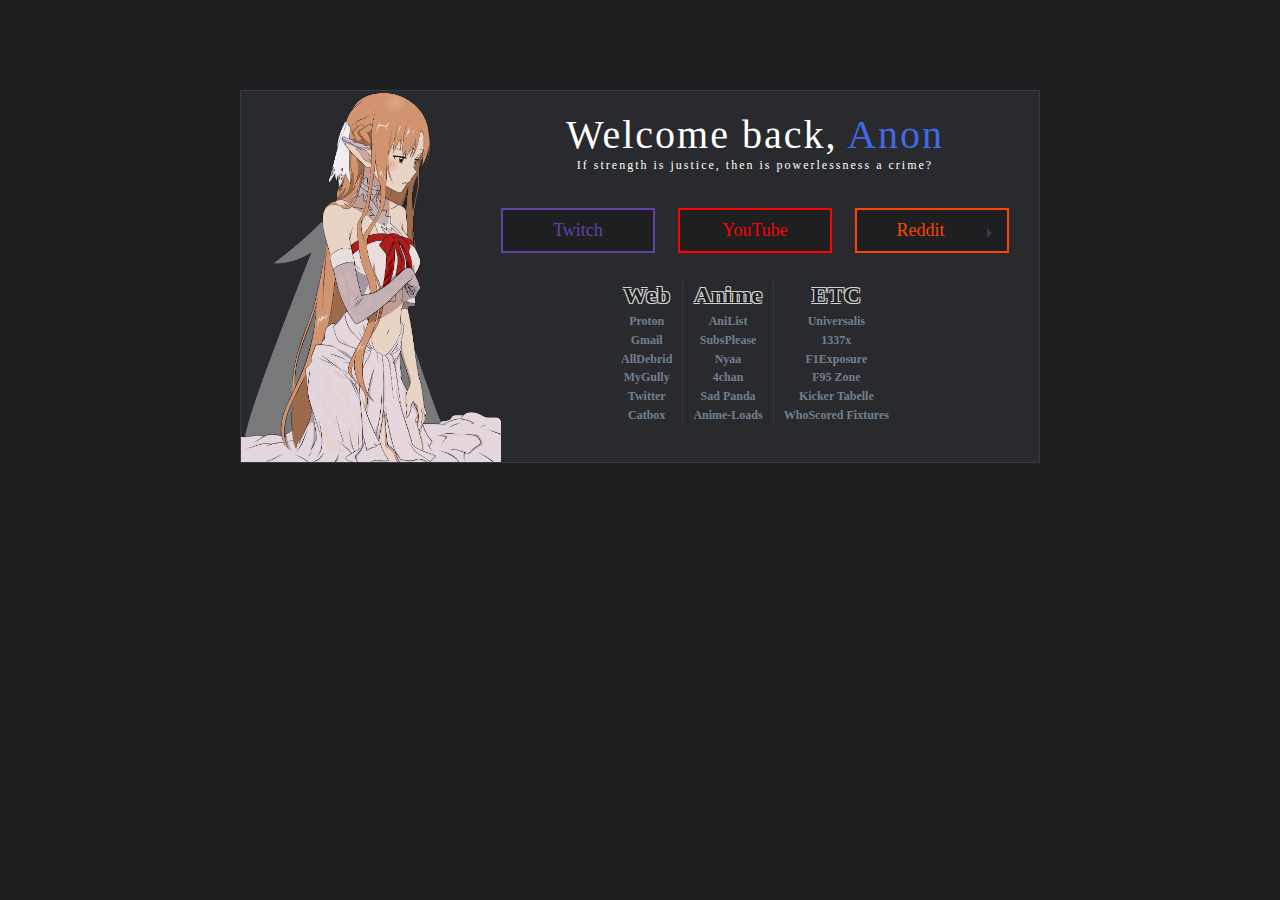
==== index.html @ 2781f599 "Update index.html" ====
<!DOCTYPE html>
<!--    Copyright 2014 gokoururi
        This work is free. You can redistribute it and/or modify it under the
        terms of the Do What The Fuck You Want To Public License, Version 2,
        as published by Sam Hocevar. See the COPYING file for more details. -->
<html>
    <head>
        <meta charset="utf-8">
        <title>Welcome Home</title>

        <link rel="stylesheet" style="text/css" href="general.css" />

        <!-- To change theme, replace its name in following 4 lines  -->
        <link rel="icon"                           href="themes/ruri-dark/favicon.ico" sizes="16x16 32x32 48x48 64x64" type="image/vnd.microsoft.icon" />
        <link rel="stylesheet" style="text/css"    href="themes/ruri-dark/colors.css" />
        <script type="text/javascript">var mascotPath = "themes/ruri-dark/images/mascots/";</script>
        <script type="text/javascript"              src="themes/ruri-dark/mascots.js"></script>

        <script type="text/javascript" src="js/jquery-2.1.1.min.js"></script>
        <script type="text/javascript" src="js/mascots-control.js"></script>
    </head>
    <body>
        <main> <!-- Random mascot image will be set as background-image by javascript -->
            <header>
                <h1>Welcome back,<span class="name-highlight"> Anon</span></h1>
                <p class="subtitle"> </p>
		    <p class="subtitle">If strength is justice, then is powerlessness a crime?</p>
            </header>
            <nav>
                <ul class="buttonList">
                    <li class="button button_green"><a href="https://www.twitch.tv/directory/following/live">Twitch</a></li>
                    <li class="button button_grey"><a href="https://www.youtube.com/feed/subscriptions">YouTube</a></li>
                    <li class="button button_orange buttonArrow"><a href="#">Reddit</a>
                        <ul>
							<li><a href="https://old.reddit.com/r/Asmongold/">Asmongold</a></li>
							<li><a href="https://old.reddit.com/r/ffxiv/">Final Fantasy XIV</a></li>
							<li><a href="https://old.reddit.com/r/formuladank/">formuladank</a></li>
							<li><a href="https://old.reddit.com/r/LivestreamFail/">LivestreamFail</a></li>
							<li><a href="https://old.reddit.com/r/Gundam/">Gundam</a></li>
							<li><a href="https://old.reddit.com/r/schalke04/">FC Schalke 04</a></li>
							<li><a href="https://old.reddit.com/r/AyyMD">AyyMD</a></li>
							<!-- The URL below is a joke  -->
							<li><a href="https://old.reddit.com/r/DragonsFuckingDragons/">Dragons Fucking Dragons</a></li>
                        </ul>
                    </li>
                </ul>
                <ul class="columnList">
                    <li class="column column_purple">
                        <a>Web</a>
                        <ul>
                            				<li><a href="https://beta.protonmail.com/u/0/inbox">Proton</a></li>
							<li><a href="https://mail.google.com/mail/u/0/#inbox">Gmail</a></li>
							<li><a href="https://alldebrid.com/service/">AllDebrid</a></li>
							<li><a href="http://mygully.com/">MyGully</a></li>
							<li><a href="https://twitter.com/home">Twitter</a></li>
							<li><a href="https://catbox.moe/">Catbox</a></li>
                        </ul>
                    </li>
                    <li class="column column_green">
                        <a>Anime</a>
                        <ul>
                            				<li><a href="https://anilist.co/home">AniList</a></li>
							<li><a href="https://subsplease.org/">SubsPlease</a></li>
							<li><a href="https://nyaa.si/">Nyaa</a></li>
							<li><a href="http://4chan.org/">4chan</a></li>
							<li><a href="https://exhentai.org/?f_cats=1017&f_search=language%3Aenglish%24&advsearch=1">Sad Panda</a></li>
							<li><a href="https://www.anime-loads.org/">Anime-Loads</a></li>
                        </ul>
                    </li>
                    <li class="column column_pink">
                        <a>ETC</a>
                        <ul>
							<li><a href="https://universalis.app/">Universalis</a></li>
							<li><a href="https://1337x.to/">1337x</a></li>
							<li><a href="https://f1exposure.com/">F1Exposure</a></li>
							<li><a href="https://f95zone.to/sam/latest_alpha/">F95 Zone</a></li>
							<li><a href="https://www.kicker.de/2-bundesliga/tabelle">Kicker Tabelle</a></li>
							<li><a href="https://www.whoscored.com/Regions/81/Tournaments/6/Germany-2-Bundesliga">WhoScored Fixtures</a></li>
                        </ul>
                    </li>
                </ul>
            </nav>
        </main>
    </body>
</html>
---- general.css ----
/*  Copyright 2014 gokoururi
    This work is free. You can redistribute it and/or modify it under the
    terms of the Do What The Fuck You Want To Public License, Version 2,
    as published by Sam Hocevar. See the COPYING file for more details. */
html {
    height: 100%;
    margin: 0;
    padding: 0;
    font-size: 0;
}
body {
    height: 100%;
    margin: 0;
    padding: 0;
    font-size: 0;
    font-family: Tahoma;
    text-align: center;
    border: 0;
}

/* .mascot and .plain will be added to element 'main' by javascript in
    addition to a random mascot */
.mascot {
    padding: 20px 20px 20px 250px;
}

.plain {
    padding: 20px 20px 20px 20px;
}

main {
    display: inline-block;
    min-width: 500px;
    font-size: 12px;
    background-size: contain;
    background-repeat: no-repeat;
    border-width: 1px;
    border-style: solid;
    margin: 10vh 0 0 0;
}

header {
    margin-bottom: 30px;
}

h1 {
    letter-spacing: 2px;
    font-size: 40px;
    font-weight: normal;
    text-align: center;
    padding: 0;
    margin: 0;
}

.subtitle {
    text-align: center;
    letter-spacing: 2px;
    padding: 0;
    margin: 0;
}

.searchContainer {
    text-align: center;
    margin: 15px 0;
}

.searchForm {
    display: inline-block;
    margin: 0 10px;
}

.searchBar::-webkit-input-placeholder {
    transition: color 1s;
}

.searchBar {
    width: 20px;
    height: 20px;
    padding: 0;
    font-size: 10px;
    background-repeat: no-repeat;
    background-size: 20px 20px;
    background-position: right center;
    border-width: 1px;
    border-style: solid;
    outline: 0;
    opacity: 0.5;
    transition: all 1s;
}

.searchBar:hover {
    cursor: pointer;
    transition: all 0.5s;
    background-position: right center;
    opacity: 1;
}

.searchBar:focus {
    cursor: text;
    width: 100px;
    padding: 0 25px 0 5px;
    opacity: 1;
}

nav {
    text-align: center;
}

.columnList,
.columnList ul,
.buttonList,
.buttonList ul {
    padding: 0;
    list-style-type: none;
}

/* Button configuration */
.button {
    position: relative;
    margin: 5px 10px;
    display: inline-block;
}
.button > a {
    display: inline-block;
    min-width: 140px;
    text-decoration: none;
    font-size: 18px;
    padding: 10px 5px;
    border-width: 2px;
    border-style: solid;
    outline: none;
    transition: all 1s;
}
.buttonArrow > a:after {
    width: 0;
    height: 0;
    font-size: 0;
    border-style: solid;
    border-left-width: 5px;
    border-top-width: 5px;
    border-top-color: transparent;
    border-bottom-width: 5px;
    border-bottom-color: transparent;
    border-right-width: 0;
    content:"";
    margin: 8px 10px 0 8px;
    float: right;
    transition: all 1s;
}
.buttonArrow:hover > a:after {
    transition: transform 0.5s, border 1s;
    transform: rotate(90deg);
}
.button > ul {
    position: absolute;
    box-sizing: border-box;
    overflow: hidden;
    width: 100%;
    max-height: 0;
    border-width: 0;
    border-style: solid;
    transition: all 1s;
    z-index: 10;
}
.button:hover > ul {
    max-height: 200px;
    border-width: 1px;
    border-style: solid;
    transition: max-height 0.5s, border 1s;
}

.button > ul > li {
    display: block;
}
.button > ul > li > a {
    display: inline-block;
    width: 100%;
    text-decoration: none;
    padding: 5px 0;
    outline: 0;
    transition: all 1s;
}
.button > ul > li > a:hover {
    color: #d67b96;
    background: #70293b;
}

.columnList {
    display: inline-block;
}
.column {
    display: table-cell;
    text-align: center;
    height: 100%;
    border-right-width: 1px;
    border-right-style: solid;
    padding: 0 10px;
}

.column:last-of-type {
    border-right-width: 0;
}
.column > a {
    display: inline-block;
    text-align: center;
    text-decoration: none;
    padding-bottom: 4px;
    font-size: 24px;
    font-weight: bold;
    transition: all 0.8s;
}

.column > ul > li {
    margin-bottom: 3px;
}

.column > ul > li > a {
    text-decoration: none;
    vertical-align: middle;
    font-weight: bold;
    outline: 0;
    transition: all 0.8s;
}
---- themes/ruri-dark/colors.css ----
/*  Copyright 2014 gokoururi
    This work is free. You can redistribute it and/or modify it under the
    terms of the Do What The Fuck You Want To Public License, Version 2,
    as published by Sam Hocevar. See the COPYING file for more details. */

body {
    background: #1D1F21;
}

.name-highlight {
    color: #4169E1;
}

main {
    background-color: #282A2E;
    border-color: #373B41;
}

h1 {
    color: #FFF;
}

.subtitle {
    color: #FFF;
}

.searchBar {
    color: rgba(0,0,0,0);
    border-color: lightgrey;
}
.searchBar:hover {
    box-shadow: 0 0 5px #FFF;
    border-color: #FFF;
}

.searchBar::-webkit-input-placeholder { color: rgba(0,0,0,0); }
.searchBar:-moz-placeholder           { color: rgba(0,0,0,0); opacity: 1; } /* Fx 4-18 */
.searchBar::-moz-placeholder          { color: rgba(0,0,0,0); opacity: 1; } /* Fx 19+ */
.searchBar:-ms-input-placeholder      { color: rgba(0,0,0,0); } /* IE 10+ */

.searchBar:focus::-webkit-input-placeholder { color: rgba(100,100,100,1); }
.searchBar:focus:-moz-placeholder           { color: rgba(100,100,100,1); opacity: 1; } /* Fx 4-18 */
.searchBar:focus::-moz-placeholder          { color: rgba(100,100,100,1); opacity: 1; } /* Fx 19+ */
.searchBar:focus:-ms-input-placeholder      { color: rgba(100,100,100,1); } /* IE 10+ */
/* Specyfing opacity for Fx is only resetting the defaults. Alpha from rgba will still work. */

.searchBar:focus {
    color: rgba(100,100,100,1);
}

.search_google {
    background-image: url('images/icons/google.png');
}
.search_youtube {
    background-image: url('images/icons/youtube.png');
}
.search_wikipedia {
    background-image: url('images/icons/wikipedia.jpg');
}

/* Grey button */
.button_grey > a,
.button_grey > ul {
    border-color: #ff0000;
}
.button_grey > a,
.button_grey > ul > li > a {
    color: #ff0000;
    background: #1D1F21;
}
.button_grey > a:after {
    border-left-color: #373B41;
}
.button_grey:hover > a,
.button_grey > ul > li > a:hover {
    color: #ffffff;
    background: #ff0000;
}
.button_grey:hover > a,
.button_grey:hover > ul {
    border-color: #ffffff;
}
.button_grey:hover > a:after {
    border-left-color: #d67b96;
}

/* Green button */
.button_green > a,
.button_green > ul {
    border-color: #6441A4;
}
.button_green > a,
.button_green > ul > li > a {
    color: #6441A4;
    background: #1D1F21;
}
.button_green > a:after {
    border-left-color: #91b476;
}
.button_green:hover > a,
.button_green > ul > li > a:hover {
    color: #ffffff;
    background: #6441A4;
}
.button_green:hover > a,
.button_green:hover > ul {
    border-color: #ffffff;
}
.button_green:hover > a:after {
    border-left-color: #269926;
}

/* Orange button */
.button_orange > a,
.button_orange > ul {
    border-color: #ff4301;
}
.button_orange > a,
.button_orange > ul > li > a {
    color: #ff4301;
    background: #1D1F21;
}
.button_orange > a:after {
    border-left-color: #373B41;
}
.button_orange:hover > a,
.button_orange > ul > li > a:hover {
    color: #ffffff;
    background: #ff4301;
}
.button_orange:hover > a,
.button_orange:hover > ul {
    border-color: #ffffff;
}
.button_grey:hover > a:after {
    border-left-color: #d67b96;
}

/* column standard colors */
.column {
    border-right-color: #373B41;
}
.column > a,
.column > ul > li:before {
    color: #1D1F21;
}
.column > a {
	text-shadow:
		-1px -1px 0 #D3D3D3,
		1px -1px 0 #D3D3D3,
		-1px 1px 0 #D3D3D3,
		1px 1px 0 #D3D3D3;
}
.column > ul > li > a {
    color: #708090;
}

/* purple column highlight */
.column_purple:hover > a,
.column_purple:hover > ul > li:before {
    color: #808080;
}
.column_purple:hover > a {
	text-shadow:
		-1px -1px 0 #D3D3D3,
		1px -1px 0 #D3D3D3,
		-1px 1px 0 #D3D3D3,
		1px 1px 0 #D3D3D3;
}
.column_purple > ul > li > a:hover {
    color: #ffffff;
		text-shadow:
		-1px -1px 0 #000000,
		1px -1px 0 #000000,
		-1px 1px 0 #000000,
		1px 1px 0 #000000;
}

/* pink column highlight */
.column_pink:hover > a,
.column_pink:hover > ul > li:before {
    color: #8B0000;
}
.column_pink:hover > a {
	text-shadow:
		-1px -1px 0 #D3D3D3,
		1px -1px 0 #D3D3D3,
		-1px 1px 0 #D3D3D3,
		1px 1px 0 #D3D3D3;
}
.column_pink > ul > li > a:hover {
    color: #DC143C;
		text-shadow:
		-1px -1px 0 #000000,
		1px -1px 0 #000000,
		-1px 1px 0 #000000,
		1px 1px 0 #000000;
}

/* green column highlight */
.column_green:hover > a,
.column_green:hover > ul > li:before {
    color: #FF69B4;
}
.column_green:hover > a {
	text-shadow:
		-1px -1px 0 #D3D3D3,
		1px -1px 0 #D3D3D3,
		-1px 1px 0 #D3D3D3,
		1px 1px 0 #D3D3D3;
}
.column_green > ul > li > a:hover {
    color: #FFC0CB;
		text-shadow:
		-1px -1px 0 #000000,
		1px -1px 0 #000000,
		-1px 1px 0 #000000,
		1px 1px 0 #000000;
}
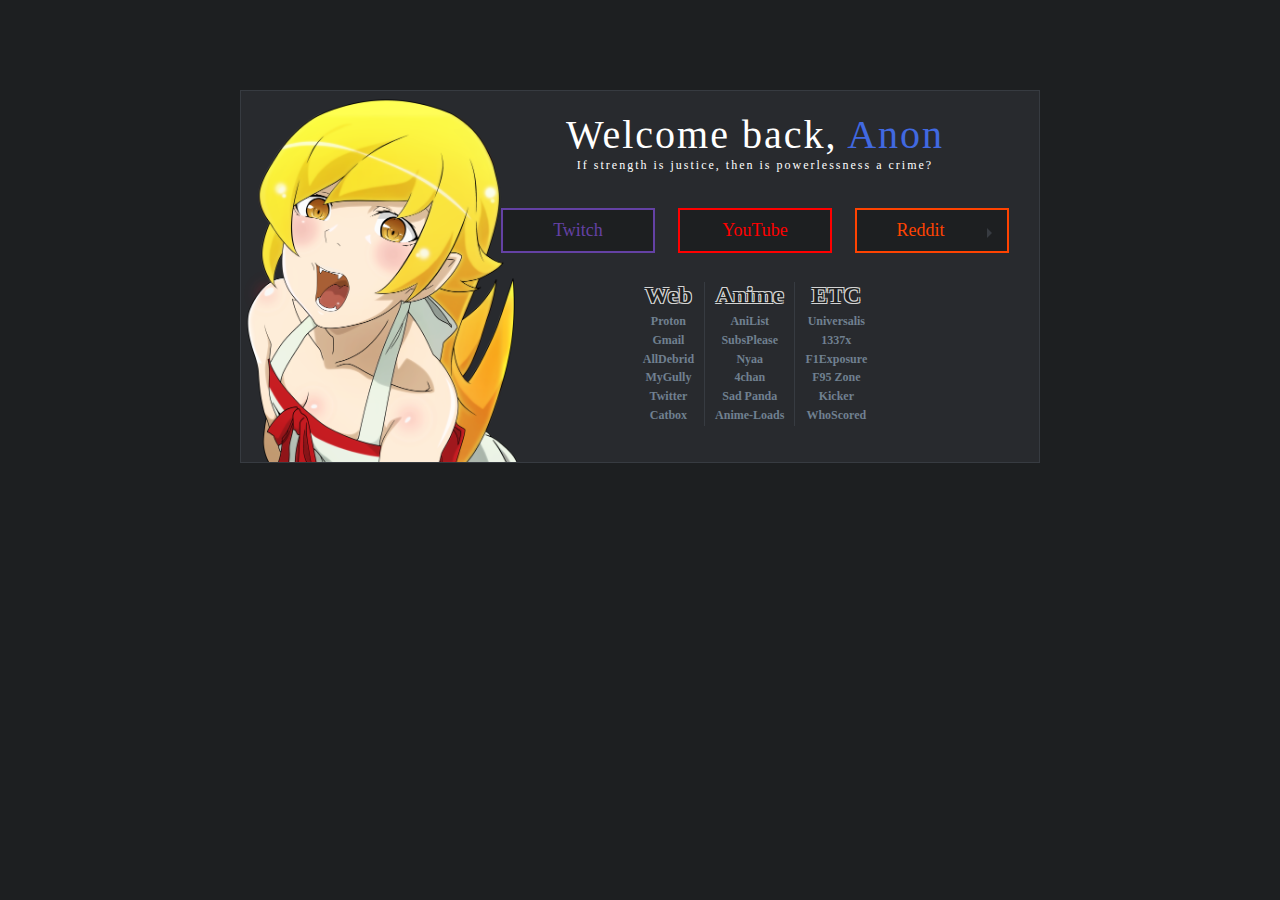
==== commit 98070475: "Update index.html" ====
--- a/index.html
+++ b/index.html
@@ -74,8 +74,8 @@
 							<li><a href="https://1337x.to/">1337x</a></li>
 							<li><a href="https://f1exposure.com/">F1Exposure</a></li>
 							<li><a href="https://f95zone.to/sam/latest_alpha/">F95 Zone</a></li>
-							<li><a href="https://www.kicker.de/2-bundesliga/tabelle">Kicker Tabelle</a></li>
-							<li><a href="https://www.whoscored.com/Regions/81/Tournaments/6/Germany-2-Bundesliga">WhoScored Fixtures</a></li>
+							<li><a href="https://www.kicker.de/2-bundesliga/tabelle">Kicker</a></li>
+							<li><a href="https://www.whoscored.com/Regions/81/Tournaments/6/Germany-2-Bundesliga">WhoScored</a></li>
                         </ul>
                     </li>
                 </ul>
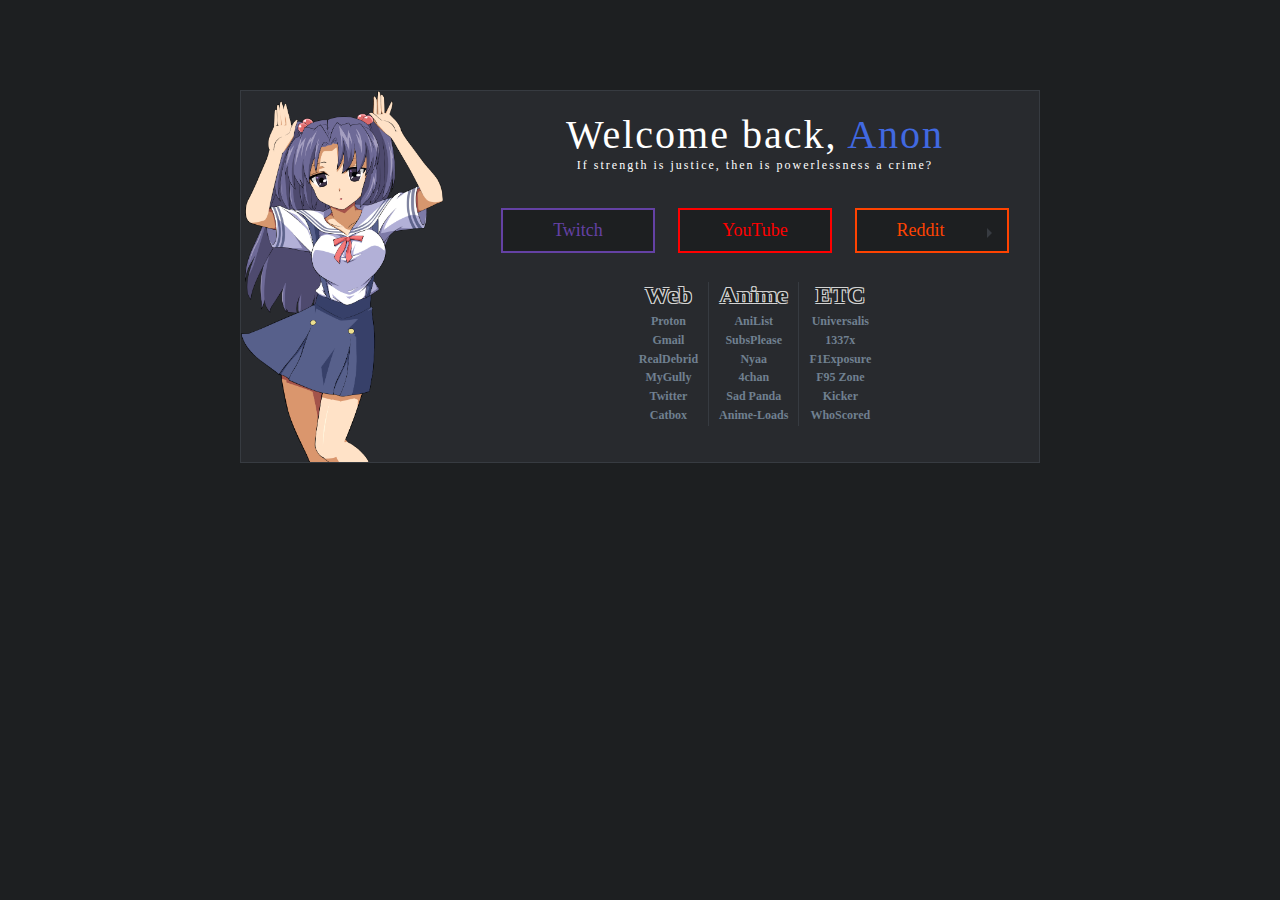
==== commit 0b038495: "Update index.html" ====
--- a/index.html
+++ b/index.html
@@ -50,7 +50,7 @@
                         <ul>
                             				<li><a href="https://beta.protonmail.com/u/0/inbox">Proton</a></li>
 							<li><a href="https://mail.google.com/mail/u/0/#inbox">Gmail</a></li>
-							<li><a href="https://alldebrid.com/service/">AllDebrid</a></li>
+							<li><a href="https://real-debrid.com/torrents">RealDebrid</a></li>
 							<li><a href="http://mygully.com/">MyGully</a></li>
 							<li><a href="https://twitter.com/home">Twitter</a></li>
 							<li><a href="https://catbox.moe/">Catbox</a></li>
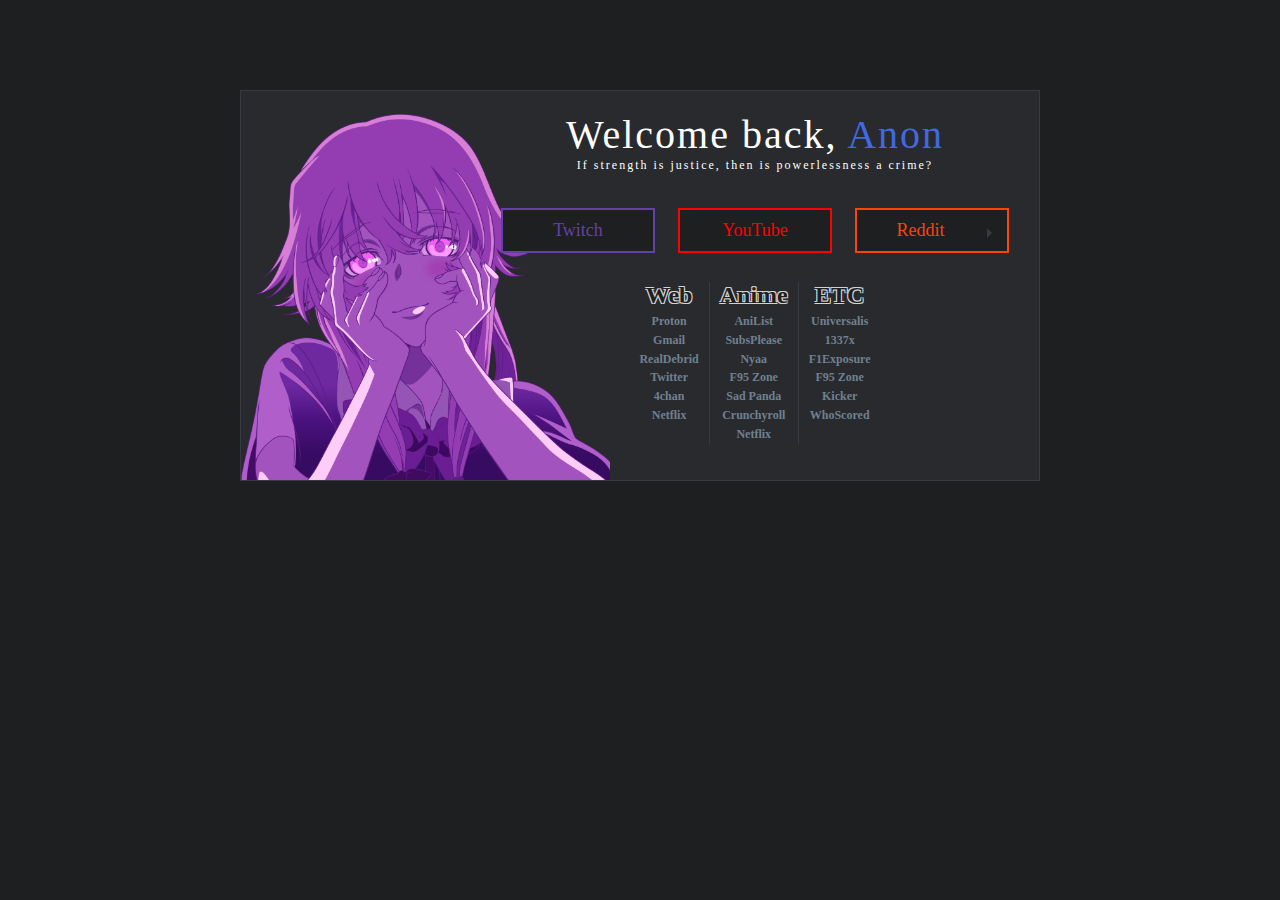
==== commit 081c828d: "Update index.html" ====
--- a/index.html
+++ b/index.html
@@ -51,9 +51,9 @@
                             				<li><a href="https://beta.protonmail.com/u/0/inbox">Proton</a></li>
 							<li><a href="https://mail.google.com/mail/u/0/#inbox">Gmail</a></li>
 							<li><a href="https://real-debrid.com/torrents">RealDebrid</a></li>
-							<li><a href="http://mygully.com/">MyGully</a></li>
 							<li><a href="https://twitter.com/home">Twitter</a></li>
-							<li><a href="https://catbox.moe/">Catbox</a></li>
+							<li><a href="http://4chan.org/">4chan</a></li>
+							<li><a href="https://www.netflix.com/browse">Netflix</a></li>
                         </ul>
                     </li>
                     <li class="column column_green">
@@ -62,9 +62,10 @@
                             				<li><a href="https://anilist.co/home">AniList</a></li>
 							<li><a href="https://subsplease.org/">SubsPlease</a></li>
 							<li><a href="https://nyaa.si/">Nyaa</a></li>
-							<li><a href="http://4chan.org/">4chan</a></li>
+							<li><a href="https://f95zone.to/sam/latest_alpha/">F95 Zone</a></li>
 							<li><a href="https://exhentai.org/?f_cats=1017&f_search=language%3Aenglish%24&advsearch=1">Sad Panda</a></li>
-							<li><a href="https://www.anime-loads.org/">Anime-Loads</a></li>
+							<li><a href="https://www.crunchyroll.com/">Crunchyroll</a></li>
+							<li><a href="https://www.netflix.com/browse">Netflix</a></li>
                         </ul>
                     </li>
                     <li class="column column_pink">
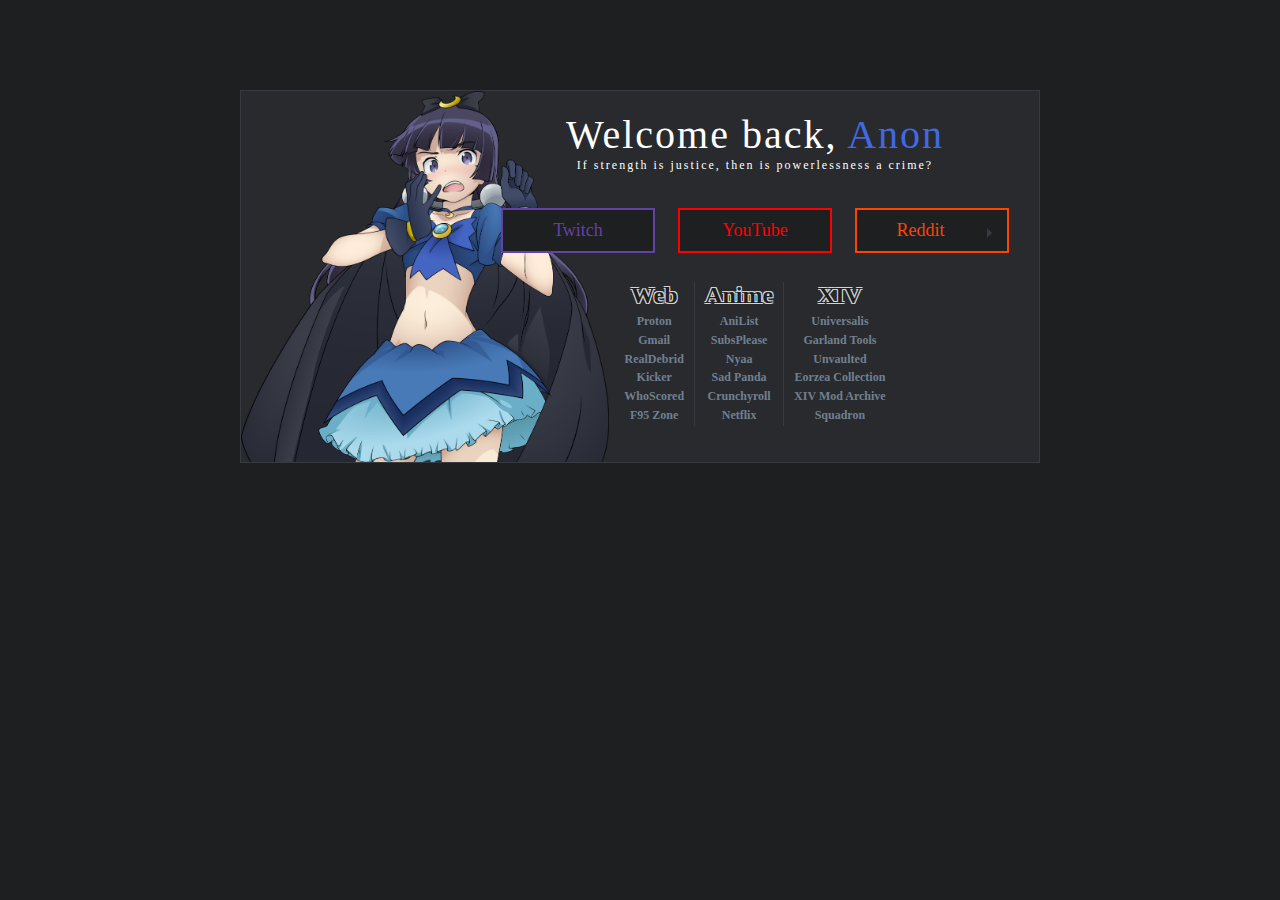
==== commit 37417c51: "replace etc with xiv" ====
--- a/index.html
+++ b/index.html
@@ -51,9 +51,9 @@
                             				<li><a href="https://beta.protonmail.com/u/0/inbox">Proton</a></li>
 							<li><a href="https://mail.google.com/mail/u/0/#inbox">Gmail</a></li>
 							<li><a href="https://real-debrid.com/torrents">RealDebrid</a></li>
-							<li><a href="https://twitter.com/home">Twitter</a></li>
-							<li><a href="http://4chan.org/">4chan</a></li>
-							<li><a href="https://www.netflix.com/browse">Netflix</a></li>
+							<li><a href="https://www.kicker.de/2-bundesliga/tabelle">Kicker</a></li>
+							<li><a href="https://www.whoscored.com/Regions/81/Tournaments/6/Germany-2-Bundesliga">WhoScored</a></li>
+							<li><a href="https://f95zone.to/sam/latest_alpha/">F95 Zone</a></li>
                         </ul>
                     </li>
                     <li class="column column_green">
@@ -62,21 +62,20 @@
                             				<li><a href="https://anilist.co/home">AniList</a></li>
 							<li><a href="https://subsplease.org/">SubsPlease</a></li>
 							<li><a href="https://nyaa.si/">Nyaa</a></li>
-							<li><a href="https://f95zone.to/sam/latest_alpha/">F95 Zone</a></li>
 							<li><a href="https://exhentai.org/?f_cats=1017&f_search=language%3Aenglish%24&advsearch=1">Sad Panda</a></li>
 							<li><a href="https://www.crunchyroll.com/">Crunchyroll</a></li>
 							<li><a href="https://www.netflix.com/browse">Netflix</a></li>
                         </ul>
                     </li>
                     <li class="column column_pink">
-                        <a>ETC</a>
+                        <a>XIV</a>
                         <ul>
 							<li><a href="https://universalis.app/">Universalis</a></li>
-							<li><a href="https://1337x.to/">1337x</a></li>
-							<li><a href="https://f1exposure.com/">F1Exposure</a></li>
-							<li><a href="https://f95zone.to/sam/latest_alpha/">F95 Zone</a></li>
-							<li><a href="https://www.kicker.de/2-bundesliga/tabelle">Kicker</a></li>
-							<li><a href="https://www.whoscored.com/Regions/81/Tournaments/6/Germany-2-Bundesliga">WhoScored</a></li>
+							<li><a href="https://garlandtools.org/db/">Garland Tools</a></li>
+							<li><a href="https://unvaulted.coomer.party/catalogue">Unvaulted</a></li>
+							<li><a href="https://ffxiv.eorzeacollection.com/glamours?filter%5BorderBy%5D=date&filter%5BdatePeriod%5D=any&filter%5Bgender%5D=female&filter%5Bserver%5D=any&search=&author=&filter%5Bclassification%5D=&filter%5Bstyle%5D=&filter%5Btheme%5D=&filter%5Bcolor%5D=&filter%5Brace%5D%5B%5D=miqote&filter%5BminimumLvl%5D=1&filter%5BmaximumLvl%5D=100&filter%5BheadPiece%5D=&filter%5BbodyPiece%5D=&filter%5BhandsPiece%5D=&filter%5BlegsPiece%5D=&filter%5BfeetPiece%5D=&filter%5BweaponPiece%5D=&filter%5BoffhandPiece%5D=&filter%5BearringsPiece%5D=&filter%5BnecklacePiece%5D=&filter%5BbraceletsPiece%5D=&filter%5BringPiece%5D=&filter%5BfashionPiece%5D=&filter%5BfacePiece%5D=&page=1">Eorzea Collection</a></li>
+							<li><a href="https://www.xivmodarchive.com/search?sortby=time_edited&sortorder=desc&tags=bibo&types=1">XIV Mod Archive</a></li>
+							<li><a href="https://ffxivsquadron.com/">Squadron</a></li>
                         </ul>
                     </li>
                 </ul>
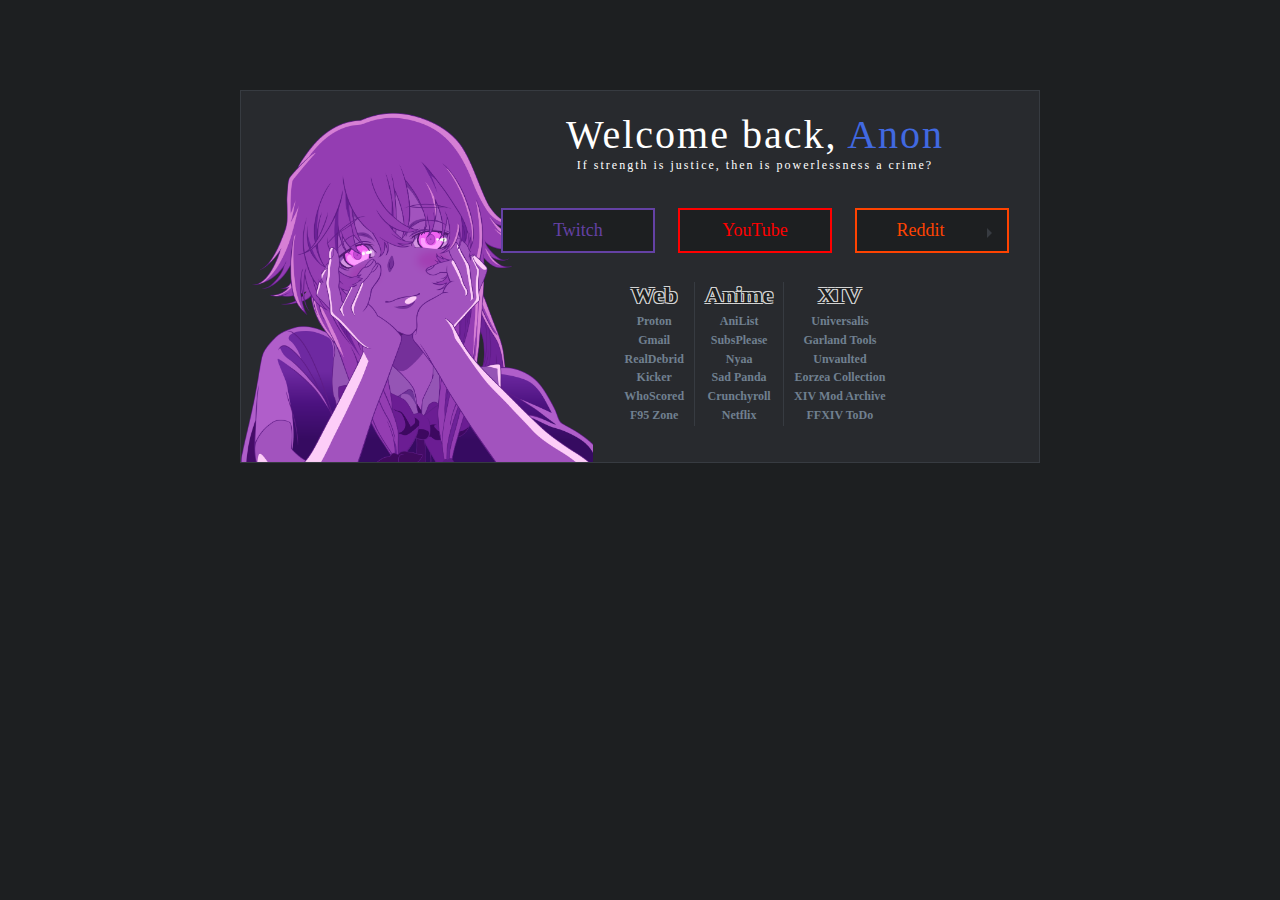
==== commit 3edaf284: "Update index.html" ====
--- a/index.html
+++ b/index.html
@@ -75,7 +75,7 @@
 							<li><a href="https://unvaulted.coomer.party/catalogue">Unvaulted</a></li>
 							<li><a href="https://ffxiv.eorzeacollection.com/glamours?filter%5BorderBy%5D=date&filter%5BdatePeriod%5D=any&filter%5Bgender%5D=female&filter%5Bserver%5D=any&search=&author=&filter%5Bclassification%5D=&filter%5Bstyle%5D=&filter%5Btheme%5D=&filter%5Bcolor%5D=&filter%5Brace%5D%5B%5D=miqote&filter%5BminimumLvl%5D=1&filter%5BmaximumLvl%5D=100&filter%5BheadPiece%5D=&filter%5BbodyPiece%5D=&filter%5BhandsPiece%5D=&filter%5BlegsPiece%5D=&filter%5BfeetPiece%5D=&filter%5BweaponPiece%5D=&filter%5BoffhandPiece%5D=&filter%5BearringsPiece%5D=&filter%5BnecklacePiece%5D=&filter%5BbraceletsPiece%5D=&filter%5BringPiece%5D=&filter%5BfashionPiece%5D=&filter%5BfacePiece%5D=&page=1">Eorzea Collection</a></li>
 							<li><a href="https://www.xivmodarchive.com/search?sortby=time_edited&sortorder=desc&tags=bibo&types=1">XIV Mod Archive</a></li>
-							<li><a href="https://ffxivsquadron.com/">Squadron</a></li>
+							<li><a href="https://ffxivtodo.com/">FFXIV ToDo</a></li>
                         </ul>
                     </li>
                 </ul>
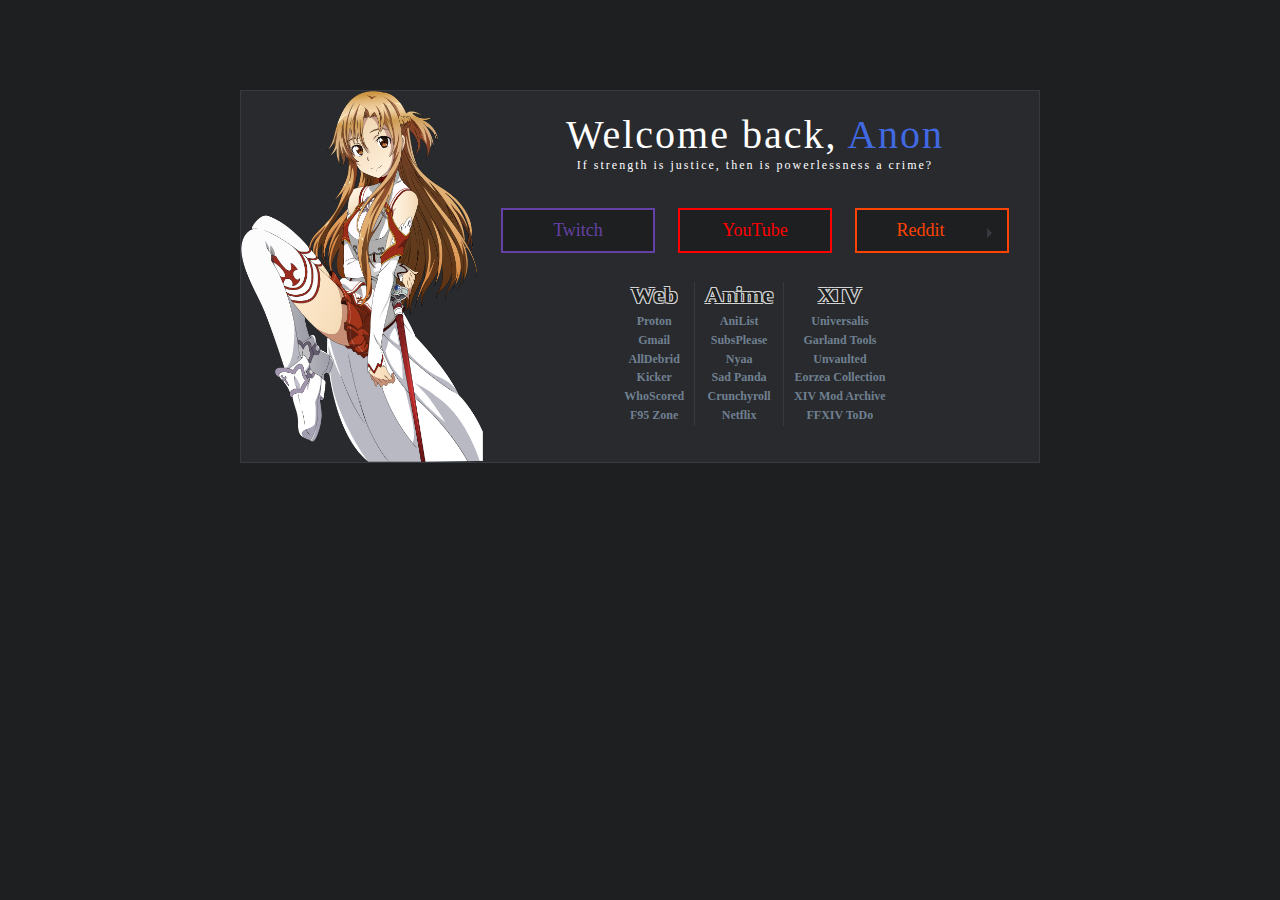
==== commit e7e597dd: "Update index.html" ====
--- a/index.html
+++ b/index.html
@@ -50,7 +50,7 @@
                         <ul>
                             				<li><a href="https://beta.protonmail.com/u/0/inbox">Proton</a></li>
 							<li><a href="https://mail.google.com/mail/u/0/#inbox">Gmail</a></li>
-							<li><a href="https://real-debrid.com/torrents">RealDebrid</a></li>
+							<li><a href="https://alldebrid.com/service/">AllDebrid</a></li>
 							<li><a href="https://www.kicker.de/2-bundesliga/tabelle">Kicker</a></li>
 							<li><a href="https://www.whoscored.com/Regions/81/Tournaments/6/Germany-2-Bundesliga">WhoScored</a></li>
 							<li><a href="https://f95zone.to/sam/latest_alpha/">F95 Zone</a></li>
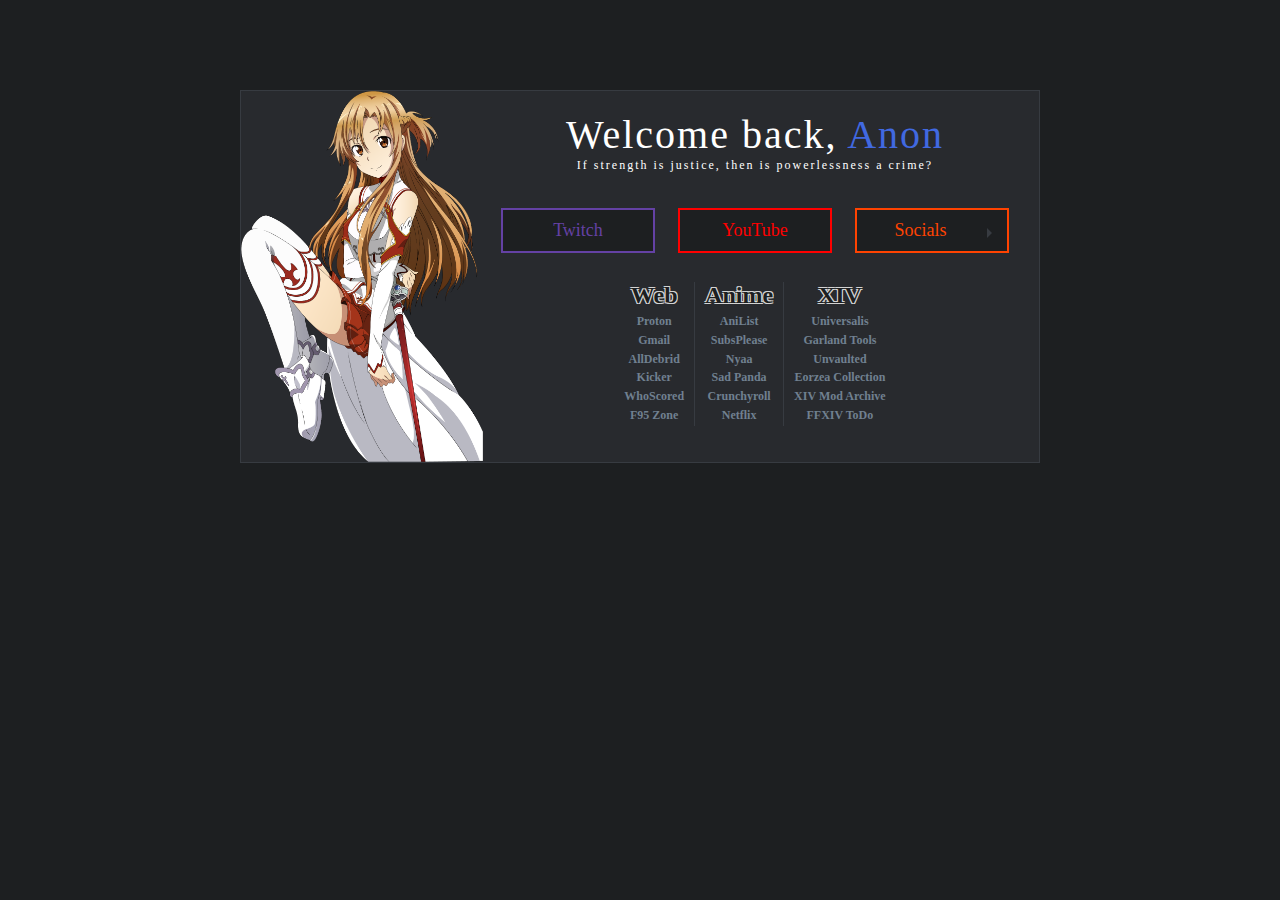
==== commit f00d4057: "Update index.html" ====
--- a/index.html
+++ b/index.html
@@ -30,17 +30,11 @@
                 <ul class="buttonList">
                     <li class="button button_green"><a href="https://www.twitch.tv/directory/following/live">Twitch</a></li>
                     <li class="button button_grey"><a href="https://www.youtube.com/feed/subscriptions">YouTube</a></li>
-                    <li class="button button_orange buttonArrow"><a href="#">Reddit</a>
+                    <li class="button button_orange buttonArrow"><a href="#">Socials</a>
                         <ul>
 							<li><a href="https://old.reddit.com/r/Asmongold/">Asmongold</a></li>
 							<li><a href="https://old.reddit.com/r/ffxiv/">Final Fantasy XIV</a></li>
 							<li><a href="https://old.reddit.com/r/formuladank/">formuladank</a></li>
-							<li><a href="https://old.reddit.com/r/LivestreamFail/">LivestreamFail</a></li>
-							<li><a href="https://old.reddit.com/r/Gundam/">Gundam</a></li>
-							<li><a href="https://old.reddit.com/r/schalke04/">FC Schalke 04</a></li>
-							<li><a href="https://old.reddit.com/r/AyyMD">AyyMD</a></li>
-							<!-- The URL below is a joke  -->
-							<li><a href="https://old.reddit.com/r/DragonsFuckingDragons/">Dragons Fucking Dragons</a></li>
                         </ul>
                     </li>
                 </ul>
